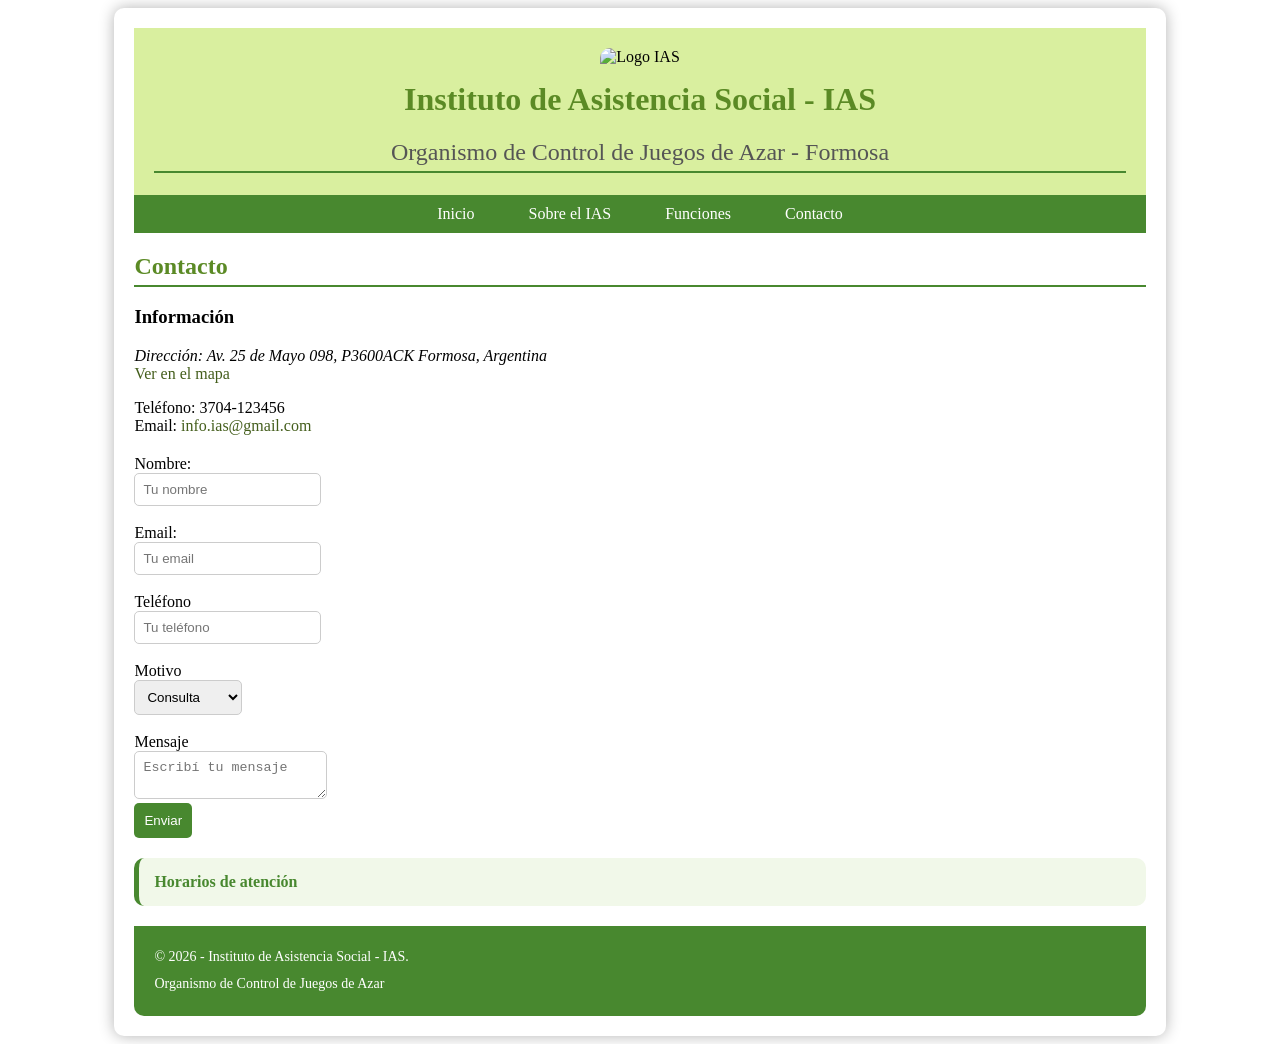
==== contacto.html @ 607e173b "Primer commit - sitio IAS terminado sin Flexbox ni Grid" ====
<!doctype html>
<html lang="en">
  <head>
    <meta charset="UTF-8" />
    <meta name="viewport" content="width=device-width, initial-scale=1.0" />
    <title>Instituto de Asistencia Social (IAS)</title>
    <link rel="stylesheet" href="assets/css/style.css">
  </head>
  <body>
    <div class="contenedor">
    <!-- inicio-->
    <header>
        <img src="https://www.ias.gob.ar/w2/img/logo_header.png" alt="Logo IAS" class="logo">
    <h1>Instituto de Asistencia Social - IAS</h1>
    <h2>Organismo de Control de Juegos de Azar - Formosa</h2>
    </header>
    <!-- Menú de navegación -->
    <nav id= "Menú principal">
        <ul>
            <li><a href="index.html">Inicio</a></li>
            <li><a href="sobre-ias.html">Sobre el IAS</a></li>
            <li><a href="servicios.html">Funciones</a></li>
            <li><a href="contacto.html">Contacto</a></li>
        </ul>
    </nav>
    <main>
        <!-- Contenido Principal-->
         <!-- títulos y demás contenido informativo/de contacto sobre el IAS -->
         <h2>Contacto</h2>
         <section>
            <h3>Información</h3>
            <address>
                Dirección: Av. 25 de Mayo 098, P3600ACK Formosa, Argentina
            </address>
            <!-- ubicación en el mapa -->
            <a href="https://maps.app.goo.gl/xzu4ndB9xikmHd8SA" target="_blank">Ver en el mapa</a>
            <ul>
                <li>Teléfono: 3704-123456</li>
                <li>Email: <a href="mailto:info.ias@gmail.com">info.ias@gmail.com</a></li>
            </ul>
         </section>
         <!-- Formulario de contacto-->
          <form id="formulario-contacto" action="#" method="post">
            <label>Nombre:</label><br>
            <input type="text" placeholder="Tu nombre" required><br><br>
            <label>Email:</label><br>
            <input type="email" placeholder="Tu email" required><br><br>
            <label>Teléfono</label><br>
            <input type="tel"placeholder="Tu teléfono"><br><br>
            <label>Motivo</label><br>
            <select>
                <option>Consulta</option>
                <option>Reclamo</option>
                <option>Información</option>
            </select><br><br>
            <label>Mensaje</label><br>
            <textarea placeholder="Escribí tu mensaje"></textarea><br>
            <!-- botón para enviar el formulario -->
            <button class="boton-enviar" type="submit">Enviar</button>
          </form>
          <details>
            <!-- contenido del elemento desplegable que estó a la vista -->
            <summary>Horarios de atención</summary>
            <!-- contenido del elemento desplegable que está oculto -->
            <p>Lunes a viernes de 8.00 a 13:00 hs</p>
          </details>
    </main>
    <footer>
        <p>&copy; 2026 - Instituto de Asistencia Social - IAS.</p>
        <p>Organismo de Control de Juegos de Azar</p>
    </footer>
</div>
  </body>
</html>
---- assets/css/style.css ----
/* Estilos generales*/
/* fuente de todo el texto de la página */
body {
    font-family: Georgia, 'Times New Roman', Times, serif;
}
/* tamaño, color y sombreado del contenedor */
.contenedor {
    width: 80%;
    margin: auto;
    background-color: white;
    padding: 20px;
    border-radius: 10px;
    box-shadow: 0px 0px 15px rgba(0, 0, 0, 0.3)
}
/*  diseño de los títulos */
h1,h2 {
    color: rgb(91, 138, 37);
    text-align: justify;
}
h2 {
    border-bottom: 2px solid #48882f;
    padding-bottom: 5px;
    margin-bottom: 2px;
}
/* diseño de los Párrafos */
p {
    line-height: 1.6;
    text-align: justify;
}
/* links en la página de contactos */
a {
    color: #445e1c;
    text-decoration: none;
}
/* Menú */
/* colores, posicionamiento, reacción */
nav {
    background-color: #48882f;
    padding: 10px;
}
nav ul {
    list-style-type: none;
    margin: 0;
    padding: 0;
    text-align: center;
}
nav ul li {
    margin: 0 10px;
    display: inline-block;
}
nav ul li a {
    color: rgb(255, 255, 255);
    padding: 10px 15px;
    border-radius: 5px;
    text-decoration: none;
    transition: 0.3;
}
nav ul li a:hover{
    background-color: #3e681e;
    border-radius: 5px;
}
ul {
    list-style: none;
    padding: 0;
}
/*Footer*/
/* posición, tamaño y color del texto */
footer {
    background-color: #48882f;
    color: white;
    text-align: center;
    padding: 15px;
    margin-top: 20px;
    border-radius: 0 0 10px 10px;
}
footer p {
    margin: 5px;
    font-size: 14px;
}
/* diseño del header (color, posición y tamaño de los contenidos) */
header {
    background-color:#d9ef9f;
    padding: 20px;
    text-align: center
}
/* tamaño del banner con los logos */
.logo {
    width: 100%;
    border-radius: 10px 10px 0 0;
}
/* títulos del header */
header h1 {
    text-align: center;
    margin-top: 15px;
}
header h2 {
    text-align: center;
    font-weight: normal;
    color: #555
}
/* diseño del contenido de la tabla */
table {
    width: 100%;
    border-collapse: collapse;
}
th,td {
    border: 1px solid black;
    padding: 10px;
    text-align: center;
}
th {
    background-color: #48882f;
    color: white;
}
/* diseño de las clases (colores y tamaños) */
.destacado {
    background-color: #c4f5a3;
    padding: 10px;
    border-left: 5px solid #2e7d32;
    font-weight: bold;
}
.servicio-item {
    background-color: #c8ee9d;
    margin: 15px 0;
    padding: 15px;
    border-left: 5px solid #2e7d32;
    border-radius: 8px;
    transition: 0.3s;
}
.servicio-item:hover {
    background-color: #9fc46f;
}
#formulario-contacto {
    gap: 10px;
    margin-top: 20px;
}
.boton-enviar {
    background-color: #48882f;
    color: white;
    padding: 10px;
    border: none;
    border-radius: 5px;
}
/* tamaño y posición de las imágenes */
img {
    max-width: 100%;
    height: auto;
    border-radius: 10px;
}
/* diseño de los campos de entrada */
input,select,textarea {
    padding: 8px;
    border-radius: 5px;
    border: 1px solid #ccc;
}
/* diseño del texto visible en el elemento desplegable */
summary {
    list-style: none;
    cursor: pointer;
    font-weight: bold;
    color: #48882f;
}
/* diseño del marco del elemento desplegable */
details {
    background-color: #f1f8e9;
    padding: 15px;
    border-radius: 10px;
    margin-top: 20px;
    border-left: 5px solid #48882f;
}
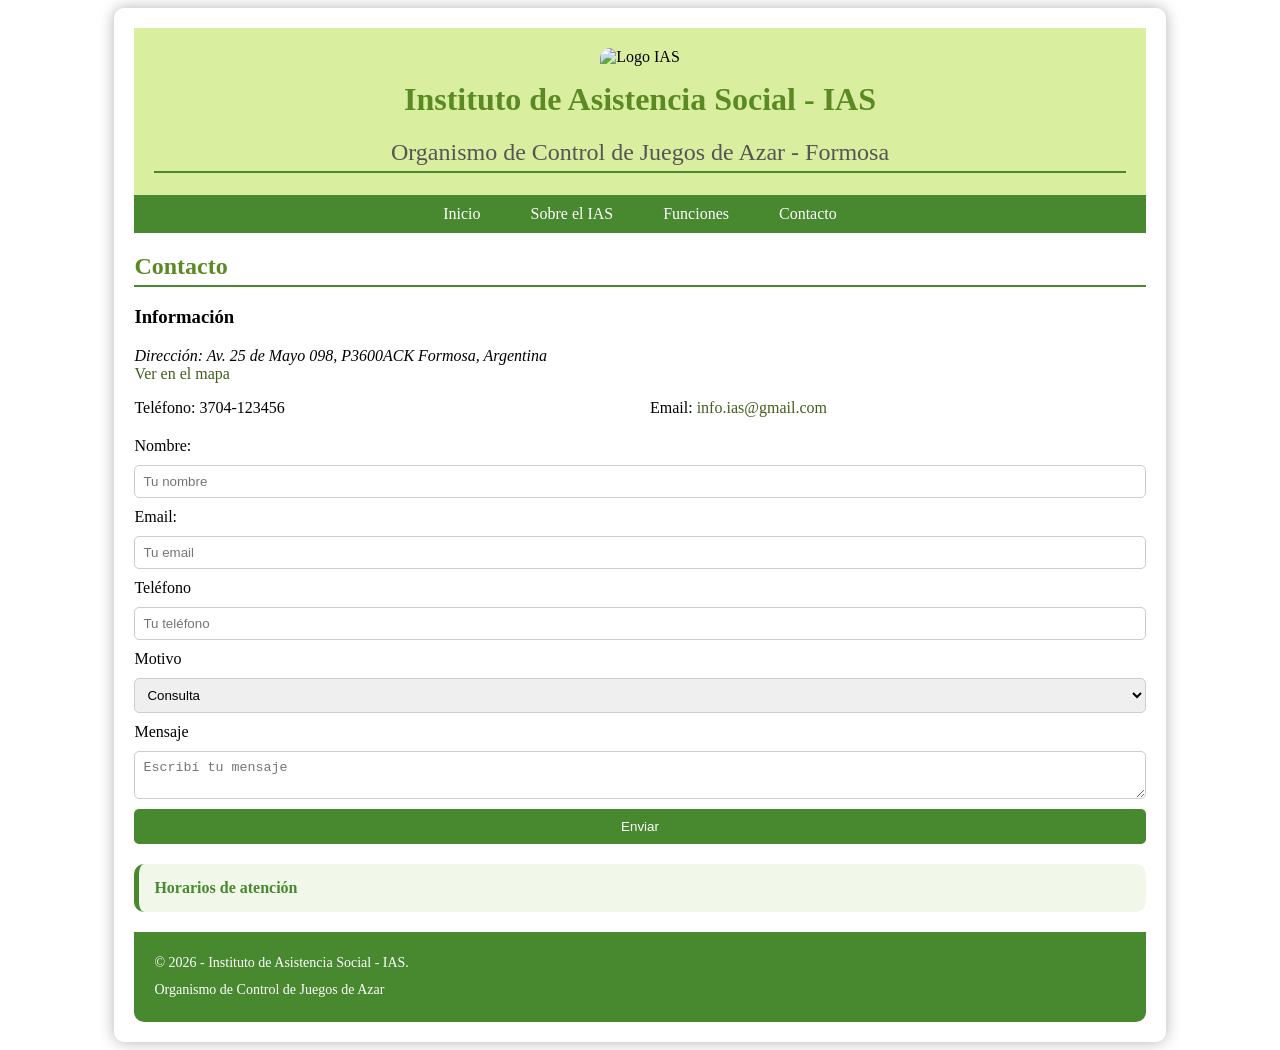
==== commit 2641b9b7: "Organizo el formulario de contacto en una columna con flexbox" ====
--- a/contacto.html
+++ b/contacto.html
@@ -41,20 +41,20 @@
          </section>
          <!-- Formulario de contacto-->
           <form id="formulario-contacto" action="#" method="post">
-            <label>Nombre:</label><br>
-            <input type="text" placeholder="Tu nombre" required><br><br>
-            <label>Email:</label><br>
-            <input type="email" placeholder="Tu email" required><br><br>
-            <label>Teléfono</label><br>
-            <input type="tel"placeholder="Tu teléfono"><br><br>
-            <label>Motivo</label><br>
+            <label>Nombre:</label>
+            <input type="text" placeholder="Tu nombre" required>
+            <label>Email:</label>
+            <input type="email" placeholder="Tu email" required>
+            <label>Teléfono</label>
+            <input type="tel"placeholder="Tu teléfono">
+            <label>Motivo</label>
             <select>
                 <option>Consulta</option>
                 <option>Reclamo</option>
                 <option>Información</option>
-            </select><br><br>
-            <label>Mensaje</label><br>
-            <textarea placeholder="Escribí tu mensaje"></textarea><br>
+            </select>
+            <label>Mensaje</label>
+            <textarea placeholder="Escribí tu mensaje"></textarea>
             <!-- botón para enviar el formulario -->
             <button class="boton-enviar" type="submit">Enviar</button>
           </form>
--- a/assets/css/style.css
+++ b/assets/css/style.css
@@ -4,7 +4,11 @@
     font-family: Georgia, 'Times New Roman', Times, serif;
 }
 /* tamaño, color y sombreado del contenedor */
+/* Agrego grid al contenedor principal */
 .contenedor {
+    display:grid; /*activa el grid*/
+    grid-template-rows: auto auto 1fr auto;
+    min-height: 100vh;
     width: 80%;
     margin: auto;
     background-color: white;
@@ -39,14 +43,17 @@
     padding: 10px;
 }
 nav ul {
-    list-style-type: none;
     margin: 0;
     padding: 0;
     text-align: center;
+    /* flexbox para el menu de navegación */
+    display: flex; /*coloca de forma horizontal los elementos*/
+    justify-content: center; /*centra los elementos horizontalmente*/
+    list-style: none; /*elimina los puntos de la lista*/
+    padding: 0; /*elimina el padding*/
 }
 nav ul li {
     margin: 0 10px;
-    display: inline-block;
 }
 nav ul li a {
     color: rgb(255, 255, 255);
@@ -167,4 +174,22 @@
     border-radius: 10px;
     margin-top: 20px;
     border-left: 5px solid #48882f;
+}
+/* Grid para la lista de funciones */
+main ul {
+    display: grid;
+    grid-template-columns: 1fr 1fr; /*dos columnas iguales*/
+    gap: 20px; /*espacio entre los elementos*/
+}
+/* Flexbox para formulario de contacto */
+form {
+    display: flex;
+    flex-wrap: wrap; /*permite que bajen de linea*/
+    gap: 15px; /*espacio entre los campos*/
+}
+form input, form select {
+    width: 100%; /*hace que los campos ocupen todo el ancho disponible*/
+}
+form textarea, form button {
+    width: 100%; /*también para el ancho*/
 }
